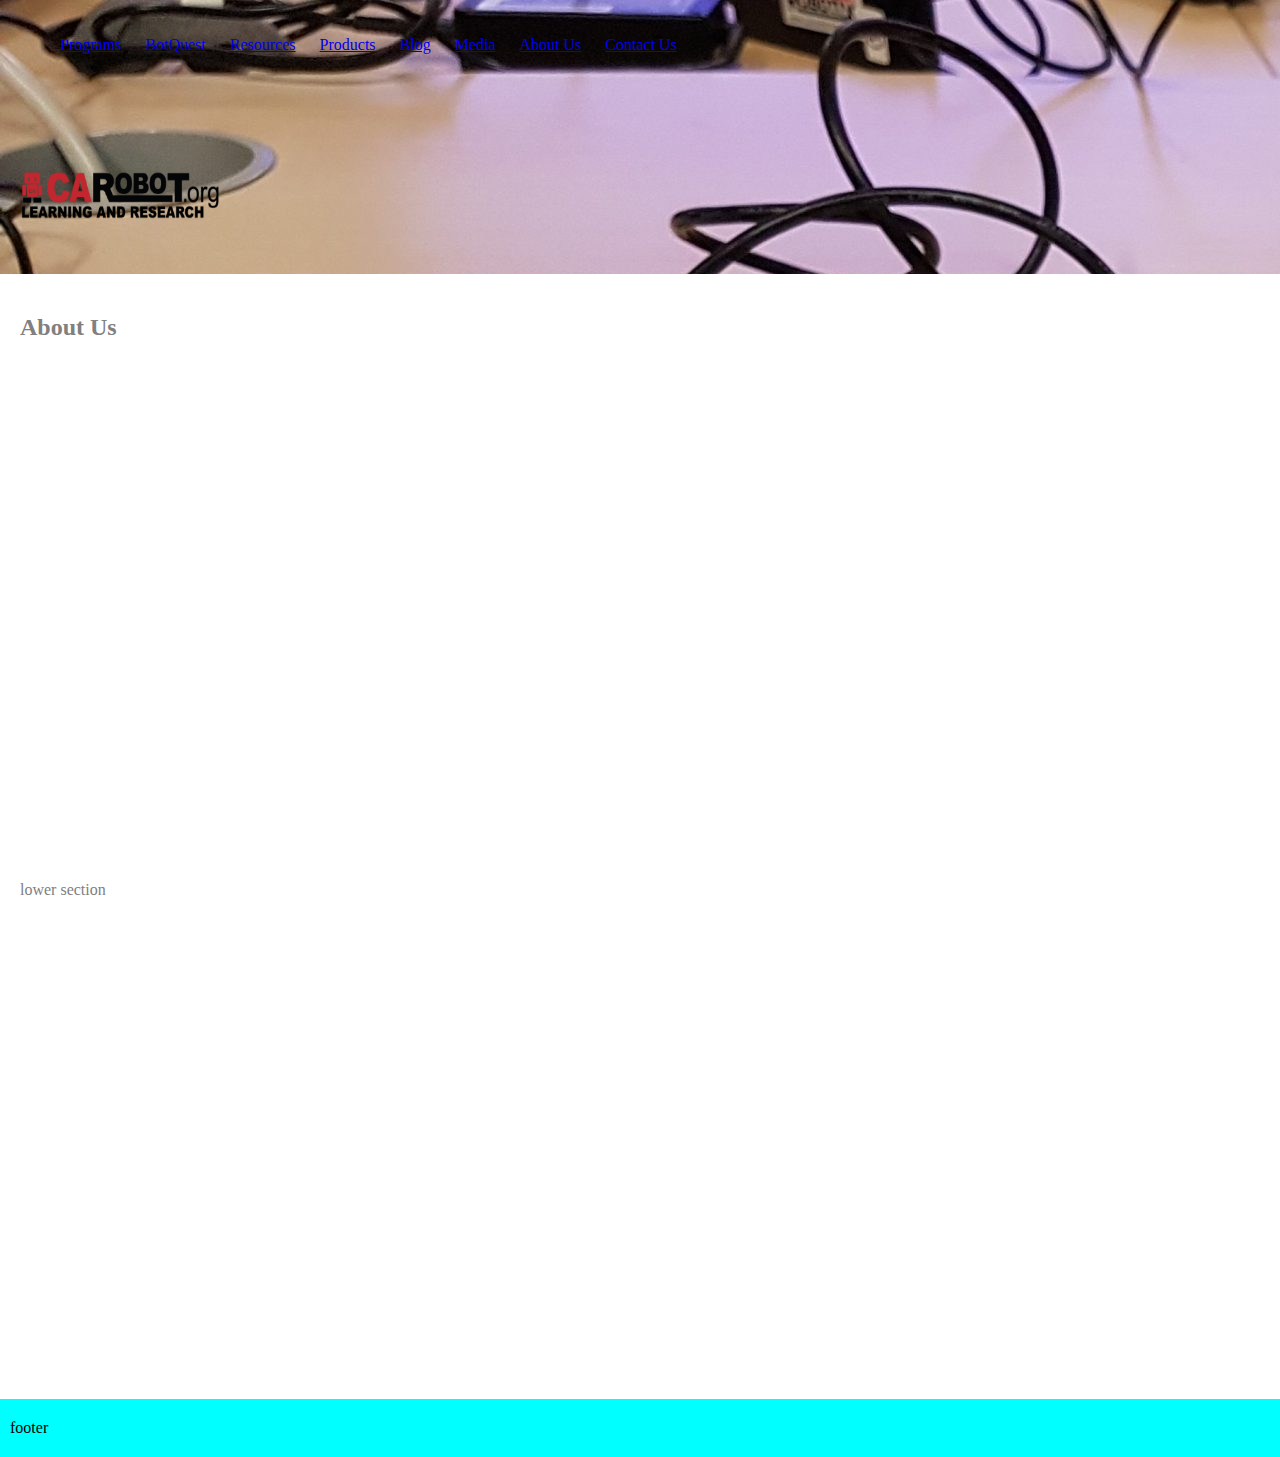
==== About Us.html @ 5847a42c "Add files via upload" ====
<!DOCTYPE html>
<html lang="en">
  <head>
    <meta charset="UTF-8" />
    <meta http-equiv="X-UA-Compatible" content="IE=edge" />
    <meta name="viewport" content="width=device-width, initial-scale=1.0" />
    <title>Carobot Learning and research</title>
    <link rel="stylesheet" href="style.css" />
  </head>
  <body>
    <header>
      <nav>
        <ul>
          <li><a href="Programs.html"> Programs</a></li>
          <li><a href="BotQuest.html"> BotQuest</a></li>
          <li><a href="Resources.html">Resources</a></li>
          <li><a href="Products.html">Products</a></li>
          <li><a href="Blog.html">Blog</a></li>
          <li><a href="Media.html">Media</a></li>
          <li><a href="About Us.html">About Us</a></li>
          <li><a href="Contact Us.html">Contact Us</a></li>
        </ul>
      </nav>
      <a href="index.html">
        <img src="images/CAROBOTIXS LOGO.png" alt="Carobot logo" />
      </a>
    </header>
    <section>
      <h2>About Us</h2>
    </section>
    <section>lower section</section>
    <footer>footer</footer>
  </body>
</html>
---- style.css ----
body {
    background-color: grey;
    margin: 0;
    padding: 0;
  }
  header {
    padding: 20px 20px 50px 20px;
    background-image: url(images/cropped-20170930_115138-6.jpeg);
    background-size: auto;
    object-fit: fill;
    color: aliceblue;
  }
  img {
    width: 200px;
    height: 50px;
    padding-top: 100px;
  }
  nav {
    list-style-type: none;
    text-decoration: none;
  }
  li {
    display: inline-block;
    margin-right: 20px;
    text-decoration: none;
  }

  section {
    background-color: rgb(255, 255, 255);
    color: gray;
    padding: 20px 20px 500px 20px;
    display: flex;
    flex-direction: row;
  }
  div {
    display: inline-block;
    width: 80px;
  }

  footer {
    background-color: aqua;
    padding: 20px 10px;
  }
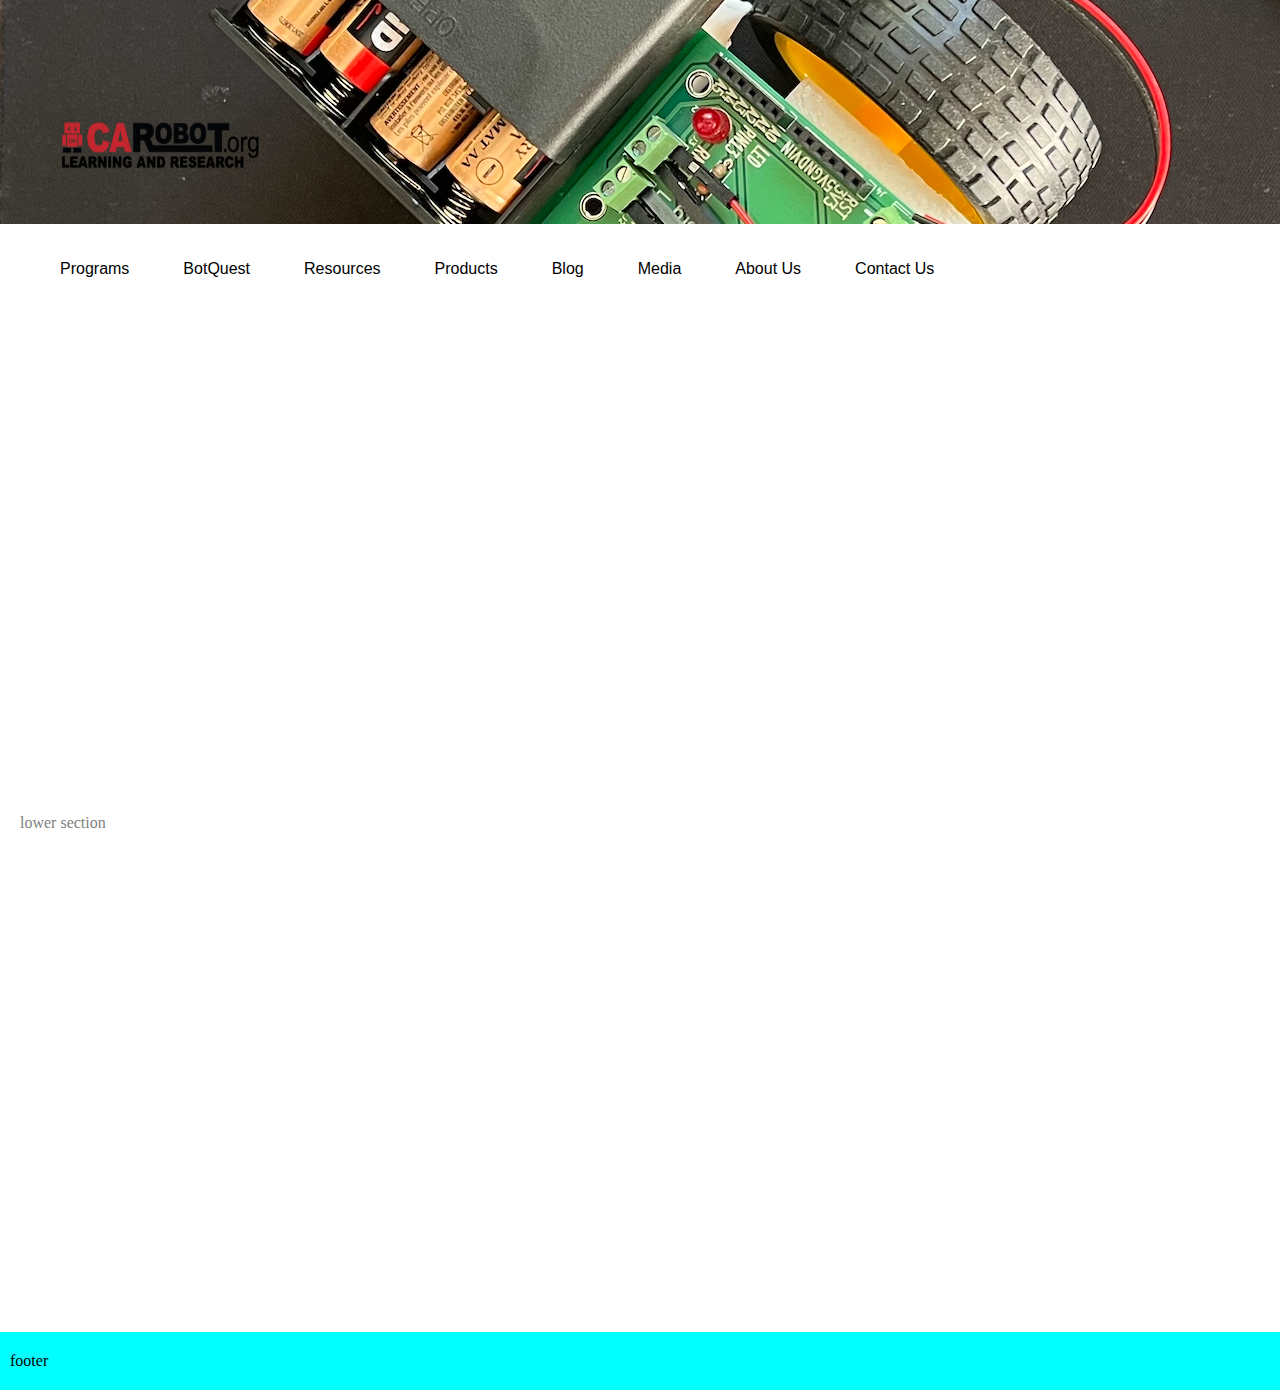
==== commit f751661a: "hi" ====
--- a/About Us.html
+++ b/About Us.html
@@ -9,6 +9,11 @@
   </head>
   <body>
     <header>
+      <a href="index.html">
+        <img src="images/CAROBOTIXS LOGO.png" alt="Carobot logo" />
+      </a>
+    </header>
+    <section>
       <nav>
         <ul>
           <li><a href="Programs.html"> Programs</a></li>
@@ -21,14 +26,9 @@
           <li><a href="Contact Us.html">Contact Us</a></li>
         </ul>
       </nav>
-      <a href="index.html">
-        <img src="images/CAROBOTIXS LOGO.png" alt="Carobot logo" />
-      </a>
-    </header>
-    <section>
-      <h2>About Us</h2>
-    </section>
+    </section class=" navbar">
     <section>lower section</section>
     <footer>footer</footer>
   </body>
 </html>
+
--- a/style.css
+++ b/style.css
@@ -1,43 +1,57 @@
 body {
-    background-color: grey;
-    margin: 0;
-    padding: 0;
-  }
-  header {
-    padding: 20px 20px 50px 20px;
-    background-image: url(images/cropped-20170930_115138-6.jpeg);
-    background-size: auto;
-    object-fit: fill;
-    color: aliceblue;
-  }
-  img {
-    width: 200px;
-    height: 50px;
-    padding-top: 100px;
-  }
-  nav {
-    list-style-type: none;
-    text-decoration: none;
-  }
-  li {
-    display: inline-block;
-    margin-right: 20px;
-    text-decoration: none;
-  }
+  background-color: grey;
+  margin: 0;
+  padding: 0;
+}
+header {
+  padding: 20px 20px 50px 20px;
+  background-size: auto;
+  object-fit: cover;
+  color: aliceblue;
+  background-image: url(images/titlephoto.png);
+}
+img {
+  width: 200px;
+  height: 50px;
+  padding-top: 100px;
+  margin-left: 40px;
+}
+nav {
+  list-style-type: none;
 
-  section {
-    background-color: rgb(255, 255, 255);
-    color: gray;
-    padding: 20px 20px 500px 20px;
-    display: flex;
-    flex-direction: row;
-  }
-  div {
-    display: inline-block;
-    width: 80px;
-  }
+}
+li {
+  display: inline-block;
+  margin-left: 50px;
+  
+}
 
-  footer {
-    background-color: aqua;
-    padding: 20px 10px;
-  }+section {
+  background-color: rgb(255, 255, 255);
+  color: gray;
+  padding: 20px 20px 500px 20px;
+  display: flex;
+  flex-direction: row;
+}
+
+div {
+  display: inline-block;
+  width: 80px;
+}
+
+footer {
+  background-color: aqua;
+  padding: 20px 10px;
+}
+li:first-child{
+margin-left: 0px;
+}
+a {
+text-decoration: none;
+color: black;
+font-family: Arial, Helvetica, sans-serif;
+}
+
+a:hover{
+text-decoration: underline;
+}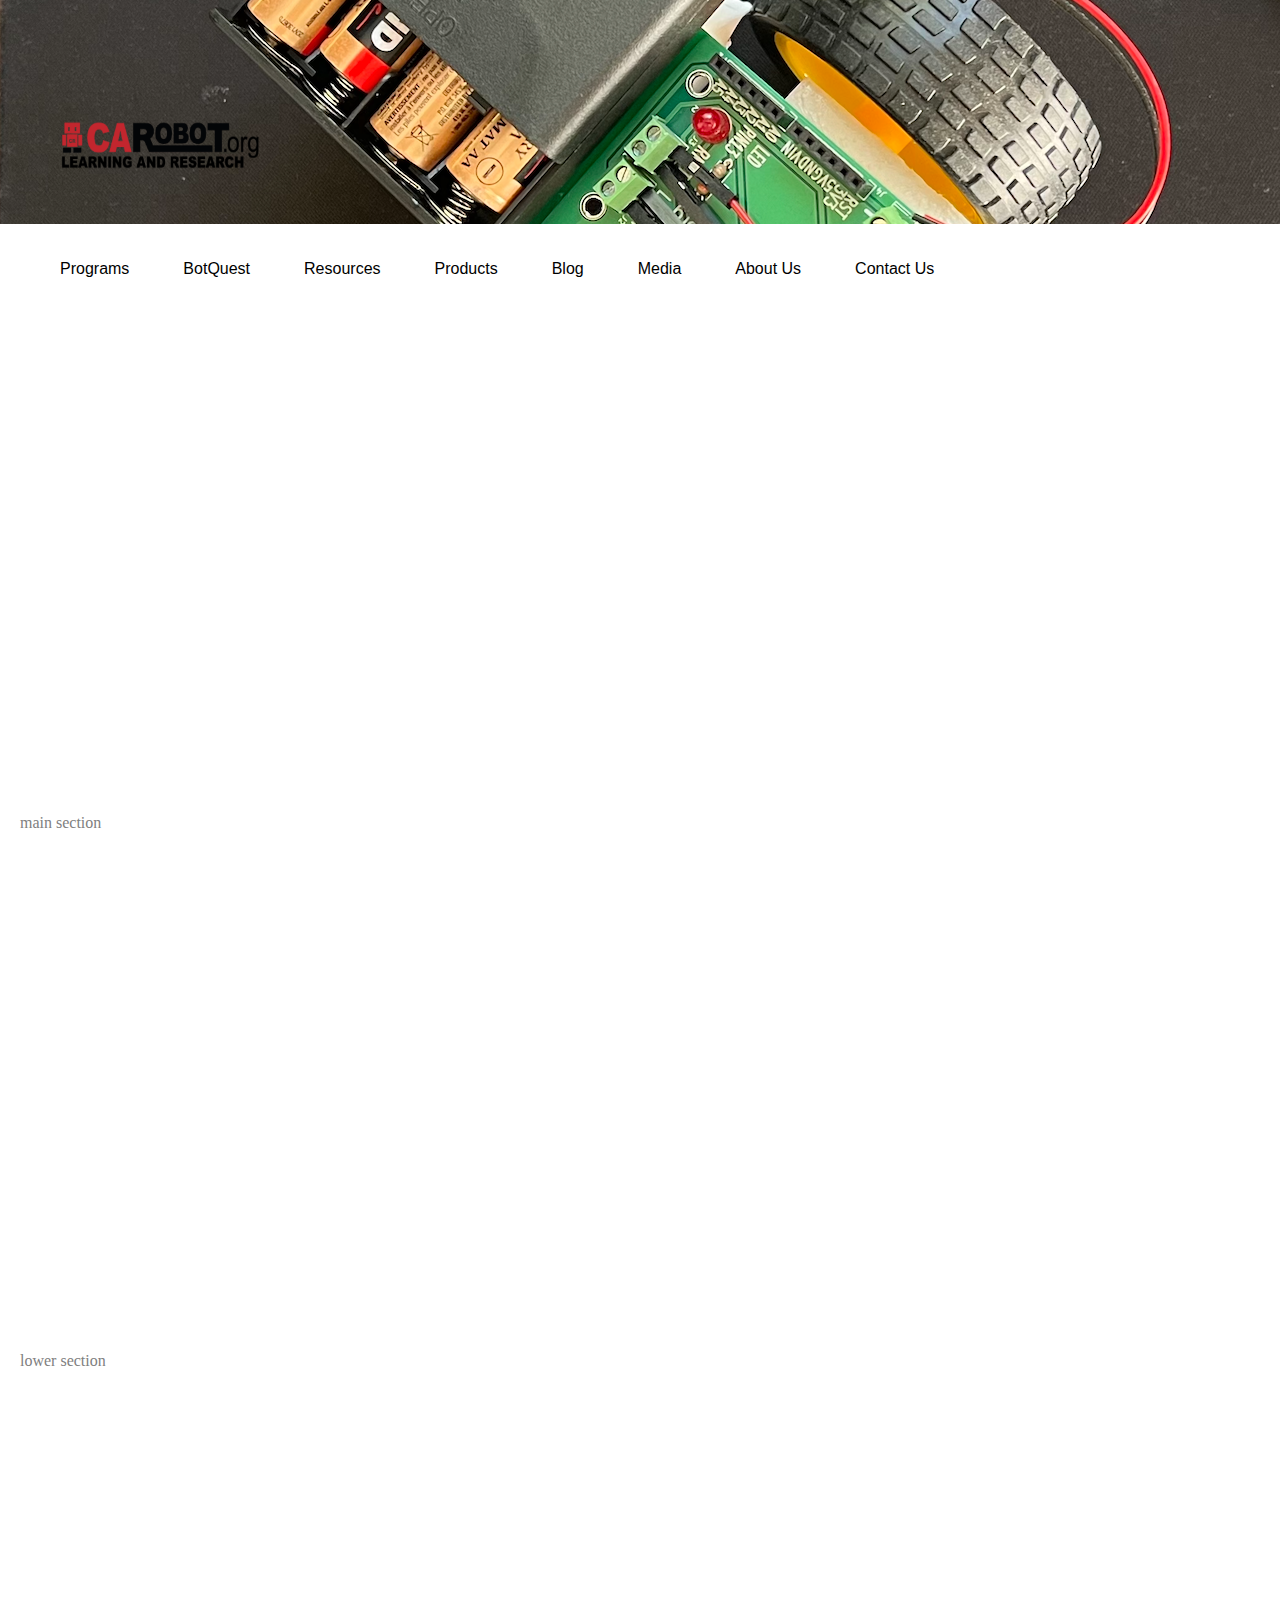
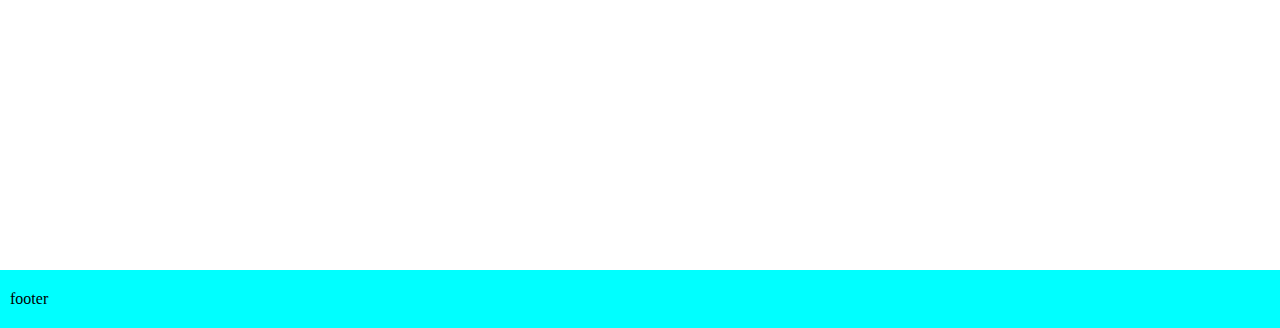
==== commit e2d8b17d: "fixed the layout" ====
--- a/About Us.html
+++ b/About Us.html
@@ -13,7 +13,7 @@
         <img src="images/CAROBOTIXS LOGO.png" alt="Carobot logo" />
       </a>
     </header>
-    <section>
+    <section class="navbar">
       <nav>
         <ul>
           <li><a href="Programs.html"> Programs</a></li>
@@ -26,9 +26,10 @@
           <li><a href="Contact Us.html">Contact Us</a></li>
         </ul>
       </nav>
-    </section class=" navbar">
+    </section>
+
+    <section>main section</section>
     <section>lower section</section>
     <footer>footer</footer>
   </body>
 </html>
-
